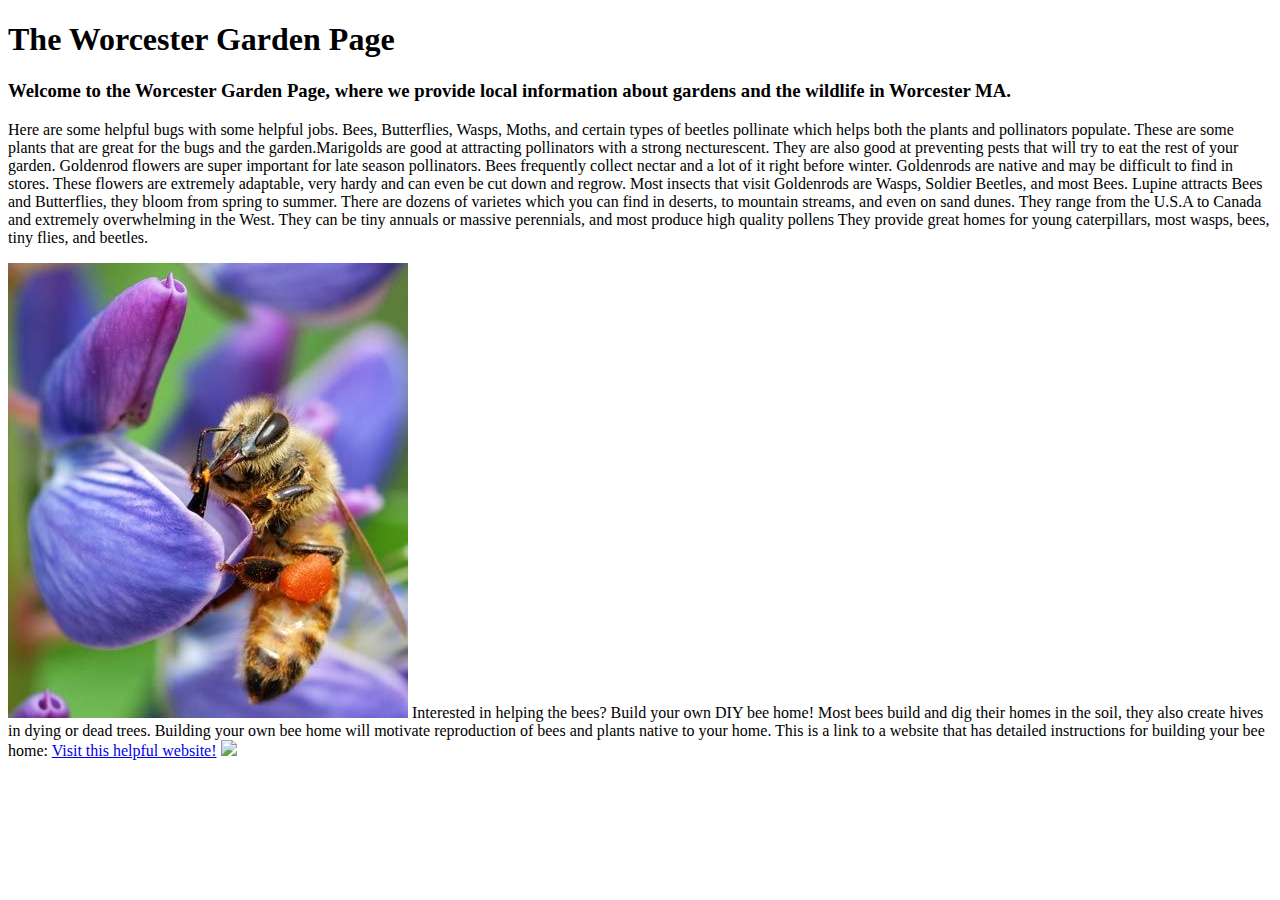
==== The Worcester Garden Page/index.html @ 6ae7b8a6 "its the html and css code with 3 pictures" ====
<!DOCTYPE html>

<html>

<head> 
    
<title>The Worcester Garden Page</title>
</head>
<body>

    <h1>The Worcester Garden Page</h1>
    <h3>Welcome to the Worcester Garden Page, where we provide local information about gardens and the wildlife in Worcester MA.</h3>
<p> Here are some helpful bugs with some helpful jobs. Bees, Butterflies, Wasps, Moths, and certain types of beetles pollinate which helps both the plants and pollinators populate. 
    These are some plants that are great for the bugs and the garden.Marigolds are good at attracting pollinators with a strong necturescent. 
    They are also good at preventing pests that will try to eat the rest of your garden. Goldenrod flowers are super important 
    for late season pollinators. Bees frequently collect nectar and a lot of it right before winter. Goldenrods are native
    and may be difficult to find in stores. These flowers are extremely adaptable, very hardy and can even be cut down and regrow.
    Most insects that visit Goldenrods are Wasps, Soldier Beetles, and most Bees. Lupine attracts Bees and Butterflies, they bloom from spring 
    to summer. There are dozens of varietes which you can find in deserts, to mountain streams, and even on sand dunes. They range 
    from the U.S.A to Canada and extremely overwhelming in the West. They can be tiny annuals or massive perennials, and most produce high quality pollens
    They provide great homes for young caterpillars, most wasps, bees, tiny flies, and beetles. 
</p>

<img src="b00850edc4f5c7b03d1c7a5623de7530.jpg">

<p2> Interested in helping the bees? Build your own DIY bee home!
    Most bees build and dig their homes in the soil, they also create hives in dying or dead trees. Building your own bee home will motivate 
    reproduction of bees and plants native to your home. This is a link to a website that has detailed instructions for building your bee home: 

    <a href="http://www.instructables.com/id/Make-your-own-little-Bee-Houses/?scrlybrkr" target="_blank">Visit this helpful website!</a>


</p2>

<img src="74176.jp">





</html>
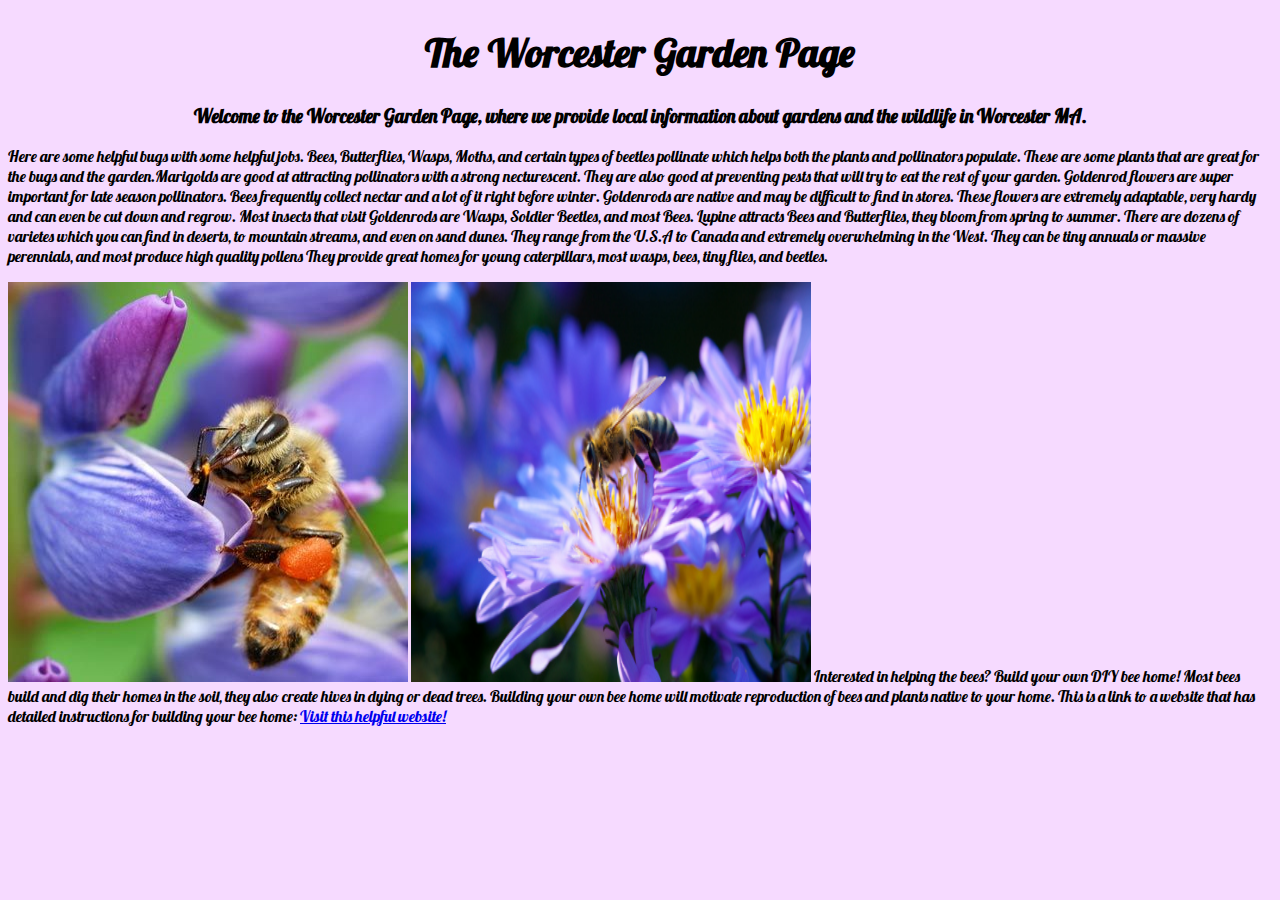
==== commit 72f8f426: "added style and new picture and fonts" ====
--- a/The Worcester Garden Page/index.html
+++ b/The Worcester Garden Page/index.html
@@ -5,6 +5,11 @@
 <head> 
     
 <title>The Worcester Garden Page</title>
+
+<link href="https://fonts.googleapis.com/css?family=Lobster" rel="stylesheet">
+
+<link rel="stylesheet"  type="text/css" href="style.css">
+
 </head>
 <body>
 
@@ -21,7 +26,10 @@
     They provide great homes for young caterpillars, most wasps, bees, tiny flies, and beetles. 
 </p>
 
-<img src="b00850edc4f5c7b03d1c7a5623de7530.jpg">
+<img class = "firstpics" src="b00850edc4f5c7b03d1c7a5623de7530.jpg"> 
+
+
+<img class = "firstpics" src="4539f6b1e761de1751bbc7fb1793981c.jpg">
 
 <p2> Interested in helping the bees? Build your own DIY bee home!
     Most bees build and dig their homes in the soil, they also create hives in dying or dead trees. Building your own bee home will motivate 
@@ -32,7 +40,7 @@
 
 </p2>
 
-<img src="74176.jp">
+
 
 
 
--- a/The Worcester Garden Page/style.css
+++ b/The Worcester Garden Page/style.css
@@ -0,0 +1,53 @@
+
+body {
+
+    background: #F6DAFF;
+    font-family: 'Lobster', cursive;
+
+}
+
+h1 {
+
+text-align: center;
+
+font-size: 40px
+}
+
+h3 {
+
+text-align: center;
+
+}
+    
+    .firstpics {
+
+    width: 400px;
+
+    height: 400px;
+
+
+
+    }
+
+
+    
+
+
+
+
+
+
+
+
+
+
+
+
+
+
+
+
+
+
+
+
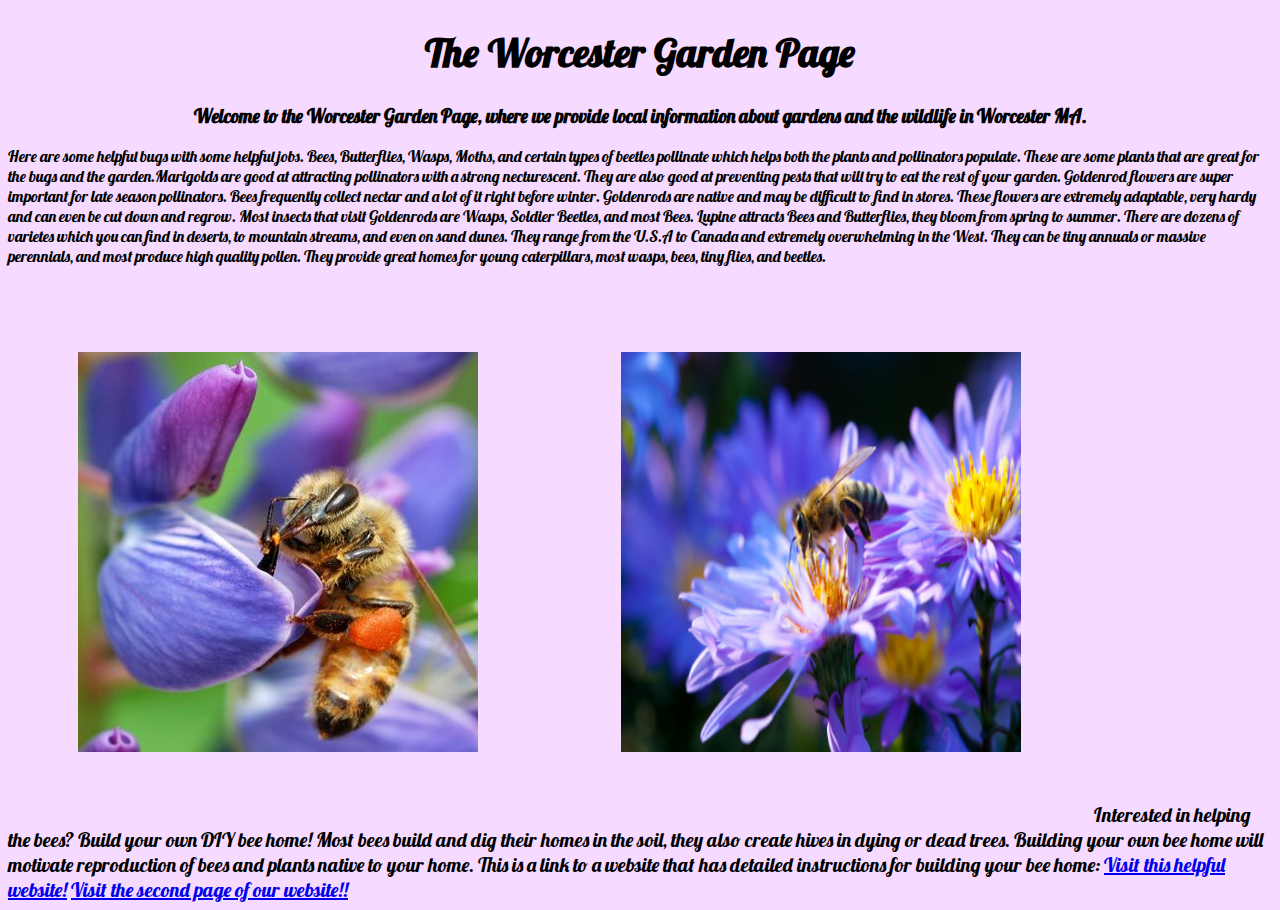
==== commit 20102847: "Add files via upload" ====
--- a/The Worcester Garden Page/index.html
+++ b/The Worcester Garden Page/index.html
@@ -22,7 +22,7 @@
     and may be difficult to find in stores. These flowers are extremely adaptable, very hardy and can even be cut down and regrow.
     Most insects that visit Goldenrods are Wasps, Soldier Beetles, and most Bees. Lupine attracts Bees and Butterflies, they bloom from spring 
     to summer. There are dozens of varietes which you can find in deserts, to mountain streams, and even on sand dunes. They range 
-    from the U.S.A to Canada and extremely overwhelming in the West. They can be tiny annuals or massive perennials, and most produce high quality pollens
+    from the U.S.A to Canada and extremely overwhelming in the West. They can be tiny annuals or massive perennials, and most produce high quality pollen.
     They provide great homes for young caterpillars, most wasps, bees, tiny flies, and beetles. 
 </p>
 
@@ -36,9 +36,13 @@
     reproduction of bees and plants native to your home. This is a link to a website that has detailed instructions for building your bee home: 
 
     <a href="http://www.instructables.com/id/Make-your-own-little-Bee-Houses/?scrlybrkr" target="_blank">Visit this helpful website!</a>
+    <a href="secondpage.html">Visit the second page of our website!!</a>
+
 
 
 </p2>
+
+
 
 
 
--- a/The Worcester Garden Page/style.css
+++ b/The Worcester Garden Page/style.css
@@ -24,6 +24,18 @@
     width: 400px;
 
     height: 400px;
+    
+ display: inline-block;
+
+ margin: 70px
+
+    }
+
+    p2 {
+
+        text-align: center;
+
+        font-size: 20px;
 
 
 
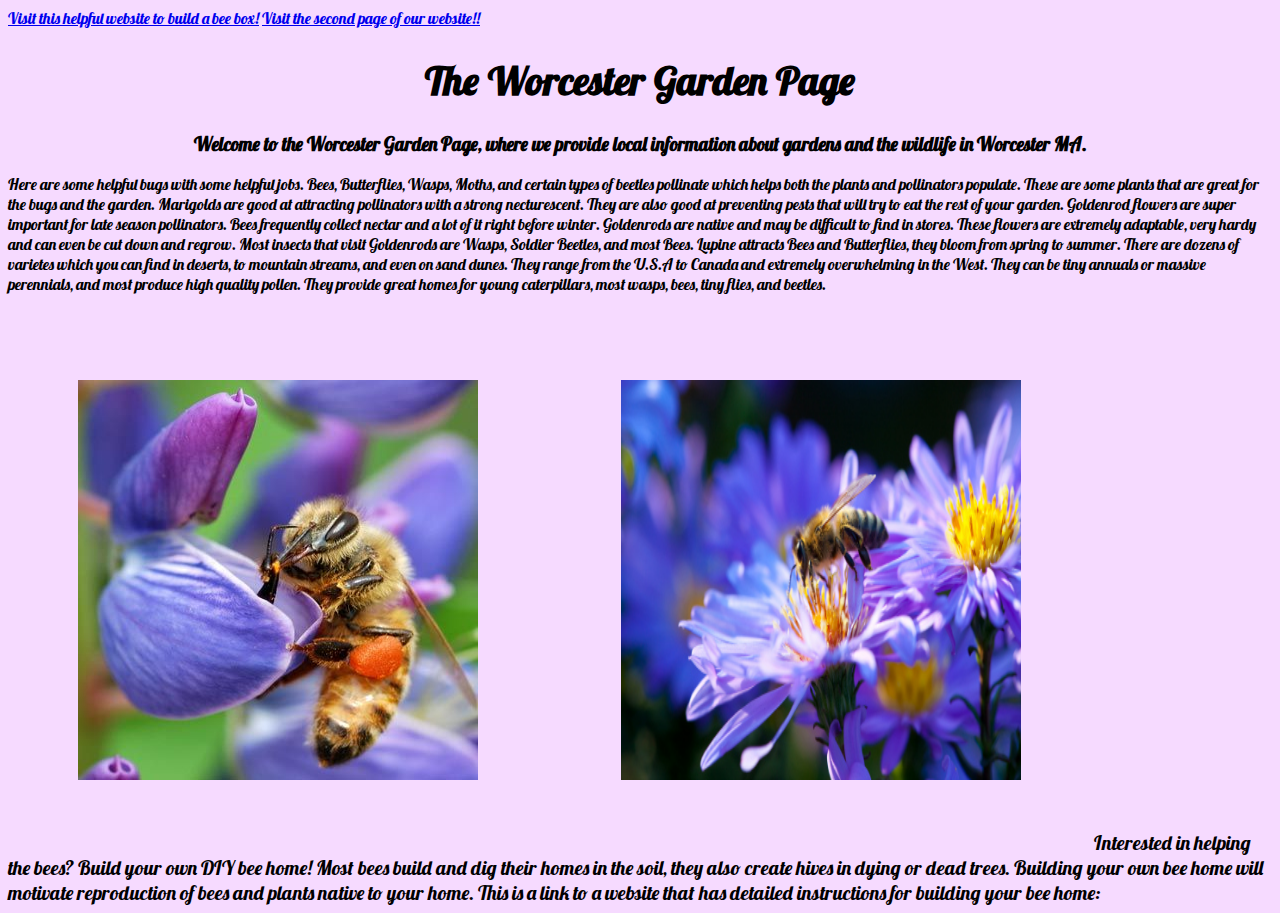
==== commit 4604179a: "styled.css the second page, made divs" ====
--- a/The Worcester Garden Page/index.html
+++ b/The Worcester Garden Page/index.html
@@ -3,6 +3,9 @@
 <html>
 
 <head> 
+    
+  
+
     
 <title>The Worcester Garden Page</title>
 
@@ -13,10 +16,21 @@
 </head>
 <body>
 
+<div class = "div1">
+
+        <a href="http://www.instructables.com/id/Make-your-own-little-Bee-Houses/?scrlybrkr" target="_blank">Visit this helpful website to build a bee box!</a>
+        <a href="secondpage.html">Visit the second page of our website!!</a>
+    
+
     <h1>The Worcester Garden Page</h1>
+
+   
     <h3>Welcome to the Worcester Garden Page, where we provide local information about gardens and the wildlife in Worcester MA.</h3>
+</div>
+
+<div class= "maindiv">
 <p> Here are some helpful bugs with some helpful jobs. Bees, Butterflies, Wasps, Moths, and certain types of beetles pollinate which helps both the plants and pollinators populate. 
-    These are some plants that are great for the bugs and the garden.Marigolds are good at attracting pollinators with a strong necturescent. 
+    These are some plants that are great for the bugs and the garden. Marigolds are good at attracting pollinators with a strong necturescent. 
     They are also good at preventing pests that will try to eat the rest of your garden. Goldenrod flowers are super important 
     for late season pollinators. Bees frequently collect nectar and a lot of it right before winter. Goldenrods are native
     and may be difficult to find in stores. These flowers are extremely adaptable, very hardy and can even be cut down and regrow.
@@ -26,6 +40,8 @@
     They provide great homes for young caterpillars, most wasps, bees, tiny flies, and beetles. 
 </p>
 
+
+
 <img class = "firstpics" src="b00850edc4f5c7b03d1c7a5623de7530.jpg"> 
 
 
@@ -33,16 +49,14 @@
 
 <p2> Interested in helping the bees? Build your own DIY bee home!
     Most bees build and dig their homes in the soil, they also create hives in dying or dead trees. Building your own bee home will motivate 
-    reproduction of bees and plants native to your home. This is a link to a website that has detailed instructions for building your bee home: 
+    reproduction of bees and plants native to your home. This is a link to a website that has detailed instructions for building your bee home:
 
-    <a href="http://www.instructables.com/id/Make-your-own-little-Bee-Houses/?scrlybrkr" target="_blank">Visit this helpful website!</a>
-    <a href="secondpage.html">Visit the second page of our website!!</a>
 
 
 
 </p2>
 
-
+</div>
 
 
 
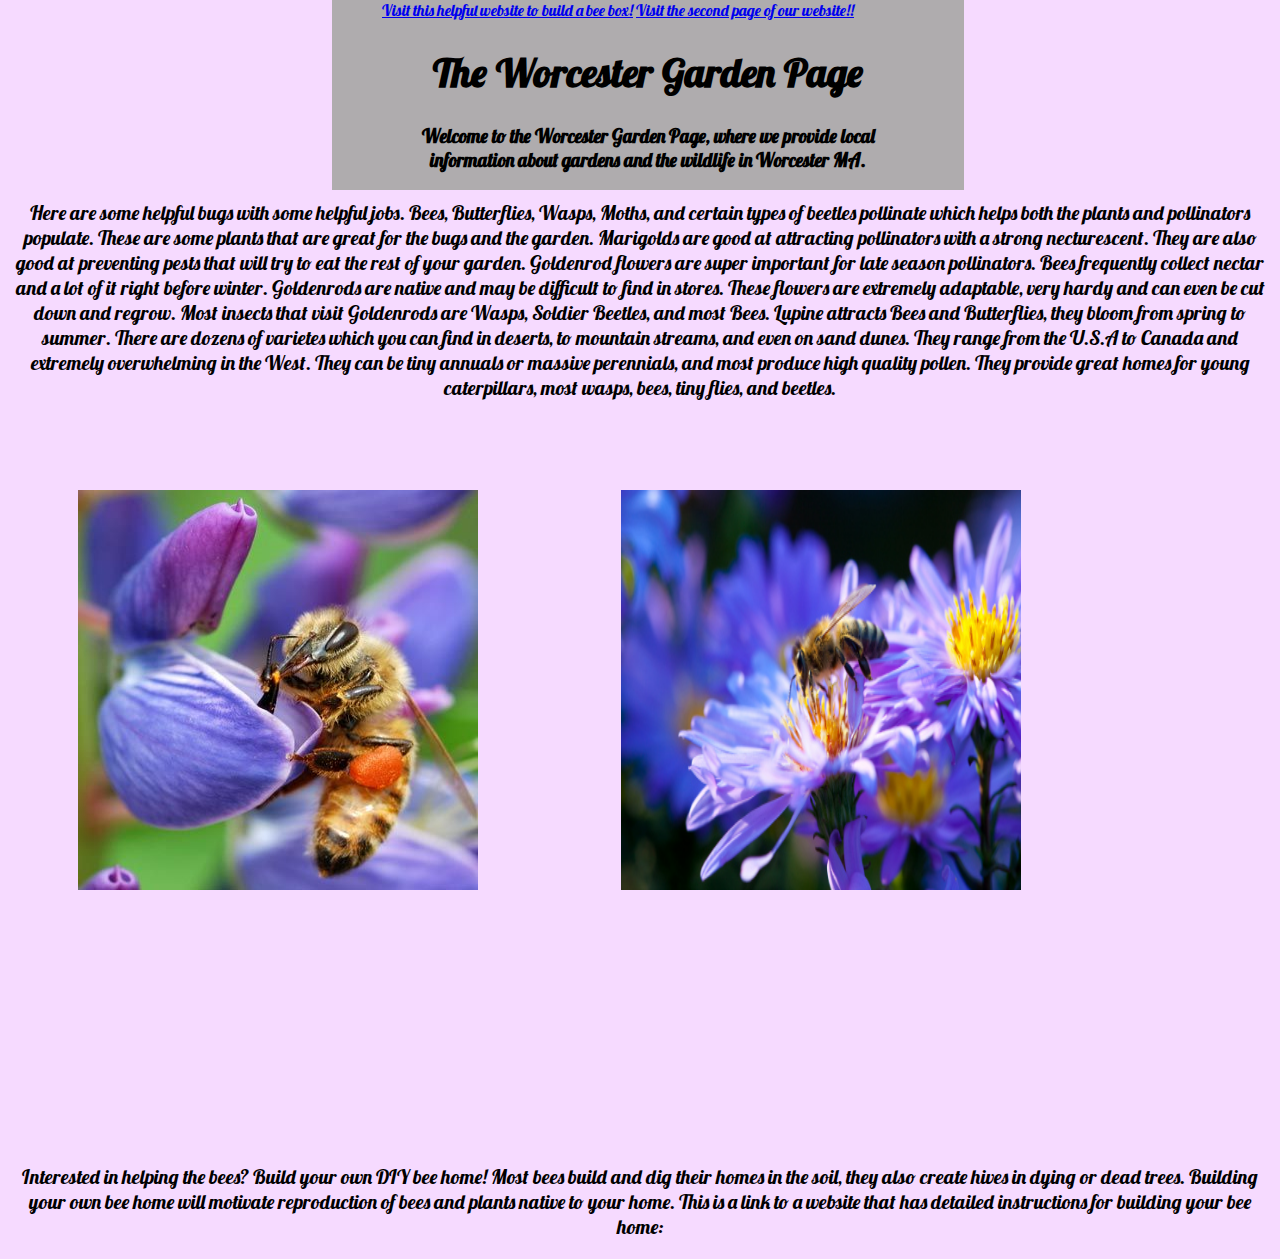
==== commit c03d1d14: "began to fix moving title" ====
--- a/The Worcester Garden Page/index.html
+++ b/The Worcester Garden Page/index.html
@@ -28,7 +28,8 @@
     <h3>Welcome to the Worcester Garden Page, where we provide local information about gardens and the wildlife in Worcester MA.</h3>
 </div>
 
-<div class= "maindiv">
+
+
 <p> Here are some helpful bugs with some helpful jobs. Bees, Butterflies, Wasps, Moths, and certain types of beetles pollinate which helps both the plants and pollinators populate. 
     These are some plants that are great for the bugs and the garden. Marigolds are good at attracting pollinators with a strong necturescent. 
     They are also good at preventing pests that will try to eat the rest of your garden. Goldenrod flowers are super important 
@@ -47,16 +48,11 @@
 
 <img class = "firstpics" src="4539f6b1e761de1751bbc7fb1793981c.jpg">
 
-<p2> Interested in helping the bees? Build your own DIY bee home!
+<p> Interested in helping the bees? Build your own DIY bee home!
     Most bees build and dig their homes in the soil, they also create hives in dying or dead trees. Building your own bee home will motivate 
     reproduction of bees and plants native to your home. This is a link to a website that has detailed instructions for building your bee home:
 
-
-
-
-</p2>
-
-</div>
+</p>
 
 
 
@@ -64,6 +60,7 @@
 
 
 
+</body>
 </html>
 
 
--- a/The Worcester Garden Page/style.css
+++ b/The Worcester Garden Page/style.css
@@ -8,9 +8,11 @@
 
 h1 {
 
+
 text-align: center;
 
 font-size: 40px
+
 }
 
 h3 {
@@ -19,7 +21,7 @@
 
 }
     
-    .firstpics {
+ .firstpics {
 
     width: 400px;
 
@@ -31,7 +33,9 @@
 
     }
 
-    p2 {
+    p {
+
+         margin-top: 200px;
 
         text-align: center;
 
@@ -41,7 +45,22 @@
 
     }
 
+    .div1 {
+    margin-top: -200px;
+    background: #AFACAE;
+    position: fixed;
+    margin-left: 50%;
+    transform: translateX(-50%);
+padding-left: 50px;
+padding-right: 50px;
+    }
 
+.maindiv {
+/* 
+margin-top: 100px; */
+
+
+}
     
 
 
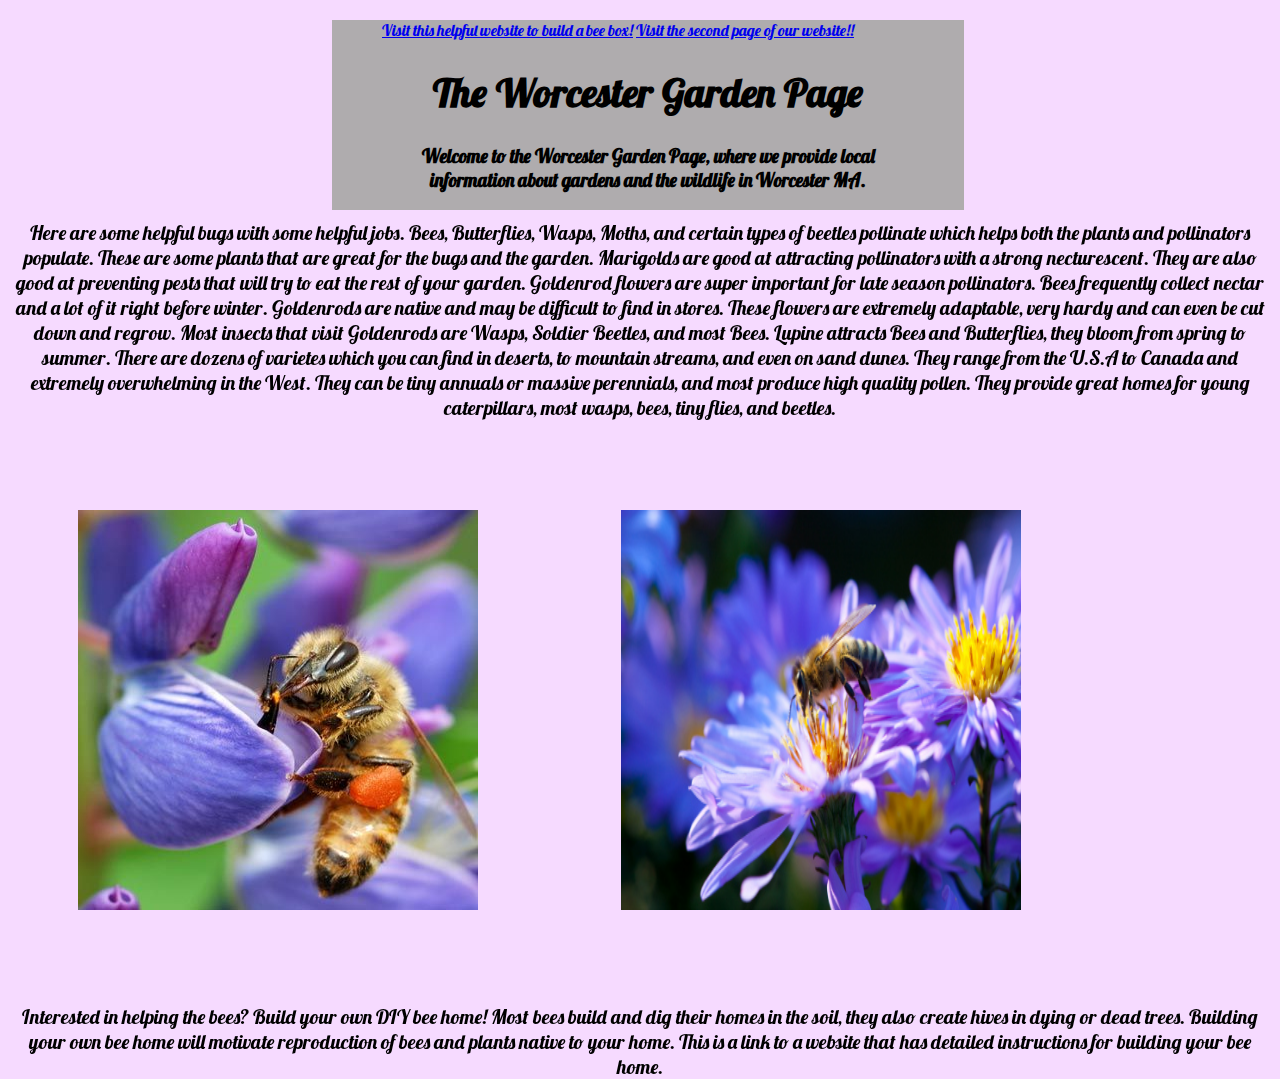
==== commit af36667f: "added more photos and wrote about plant care" ====
--- a/The Worcester Garden Page/index.html
+++ b/The Worcester Garden Page/index.html
@@ -16,20 +16,17 @@
 </head>
 <body>
 
-<div class = "div1">
+<div class = "header">
 
         <a href="http://www.instructables.com/id/Make-your-own-little-Bee-Houses/?scrlybrkr" target="_blank">Visit this helpful website to build a bee box!</a>
         <a href="secondpage.html">Visit the second page of our website!!</a>
-    
 
     <h1>The Worcester Garden Page</h1>
-
-   
     <h3>Welcome to the Worcester Garden Page, where we provide local information about gardens and the wildlife in Worcester MA.</h3>
 </div>
 
 
-
+<div class = "main">
 <p> Here are some helpful bugs with some helpful jobs. Bees, Butterflies, Wasps, Moths, and certain types of beetles pollinate which helps both the plants and pollinators populate. 
     These are some plants that are great for the bugs and the garden. Marigolds are good at attracting pollinators with a strong necturescent. 
     They are also good at preventing pests that will try to eat the rest of your garden. Goldenrod flowers are super important 
@@ -50,9 +47,11 @@
 
 <p> Interested in helping the bees? Build your own DIY bee home!
     Most bees build and dig their homes in the soil, they also create hives in dying or dead trees. Building your own bee home will motivate 
-    reproduction of bees and plants native to your home. This is a link to a website that has detailed instructions for building your bee home:
+    reproduction of bees and plants native to your home. This is a link to a website that has detailed instructions for building your bee home.
 
 </p>
+
+</div>
 
 
 
--- a/The Worcester Garden Page/style.css
+++ b/The Worcester Garden Page/style.css
@@ -34,30 +34,23 @@
     }
 
     p {
-
-         margin-top: 200px;
-
         text-align: center;
 
         font-size: 20px;
-
-
-
     }
 
-    .div1 {
-    margin-top: -200px;
+    .header {
     background: #AFACAE;
     position: fixed;
     margin-left: 50%;
     transform: translateX(-50%);
-padding-left: 50px;
-padding-right: 50px;
+    padding-left: 50px;
+    padding-right: 50px;
     }
 
-.maindiv {
-/* 
-margin-top: 100px; */
+.main {
+position: relative;
+top: 200px;
 
 
 }
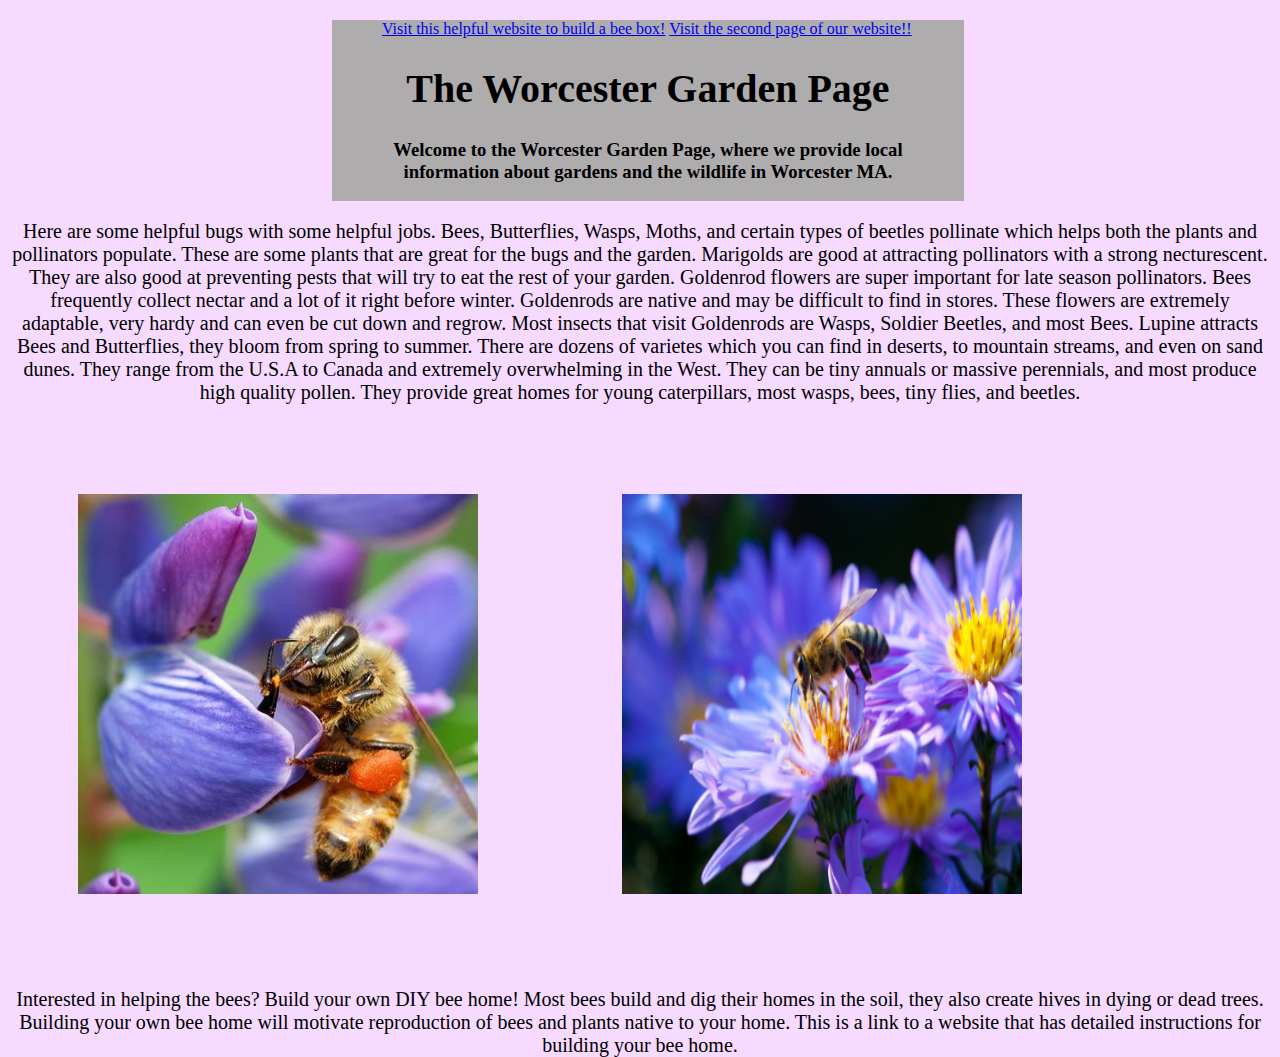
==== commit 45293457: "we typed paragraphs and changed a photos" ====
--- a/The Worcester Garden Page/index.html
+++ b/The Worcester Garden Page/index.html
@@ -9,7 +9,8 @@
     
 <title>The Worcester Garden Page</title>
 
-<link href="https://fonts.googleapis.com/css?family=Lobster" rel="stylesheet">
+<link href="https://fonts.googleapis.com/css?family=Open+Sans" rel="stylesheet">
+
 
 <link rel="stylesheet"  type="text/css" href="style.css">
 
@@ -45,11 +46,13 @@
 
 <img class = "firstpics" src="4539f6b1e761de1751bbc7fb1793981c.jpg">
 
+
 <p> Interested in helping the bees? Build your own DIY bee home!
     Most bees build and dig their homes in the soil, they also create hives in dying or dead trees. Building your own bee home will motivate 
     reproduction of bees and plants native to your home. This is a link to a website that has detailed instructions for building your bee home.
 
 </p>
+
 
 </div>
 
--- a/The Worcester Garden Page/style.css
+++ b/The Worcester Garden Page/style.css
@@ -2,7 +2,7 @@
 body {
 
     background: #F6DAFF;
-    font-family: 'Lobster', cursive;
+    font-family: font-family 'Open Sans', sans-serif;
 
 }
 
@@ -46,6 +46,7 @@
     transform: translateX(-50%);
     padding-left: 50px;
     padding-right: 50px;
+    z-index: 1
     }
 
 .main {
@@ -53,6 +54,10 @@
 top: 200px;
 
 
+}
+
+.firstpics:hover {
+    width: 500px;
 }
     
 
